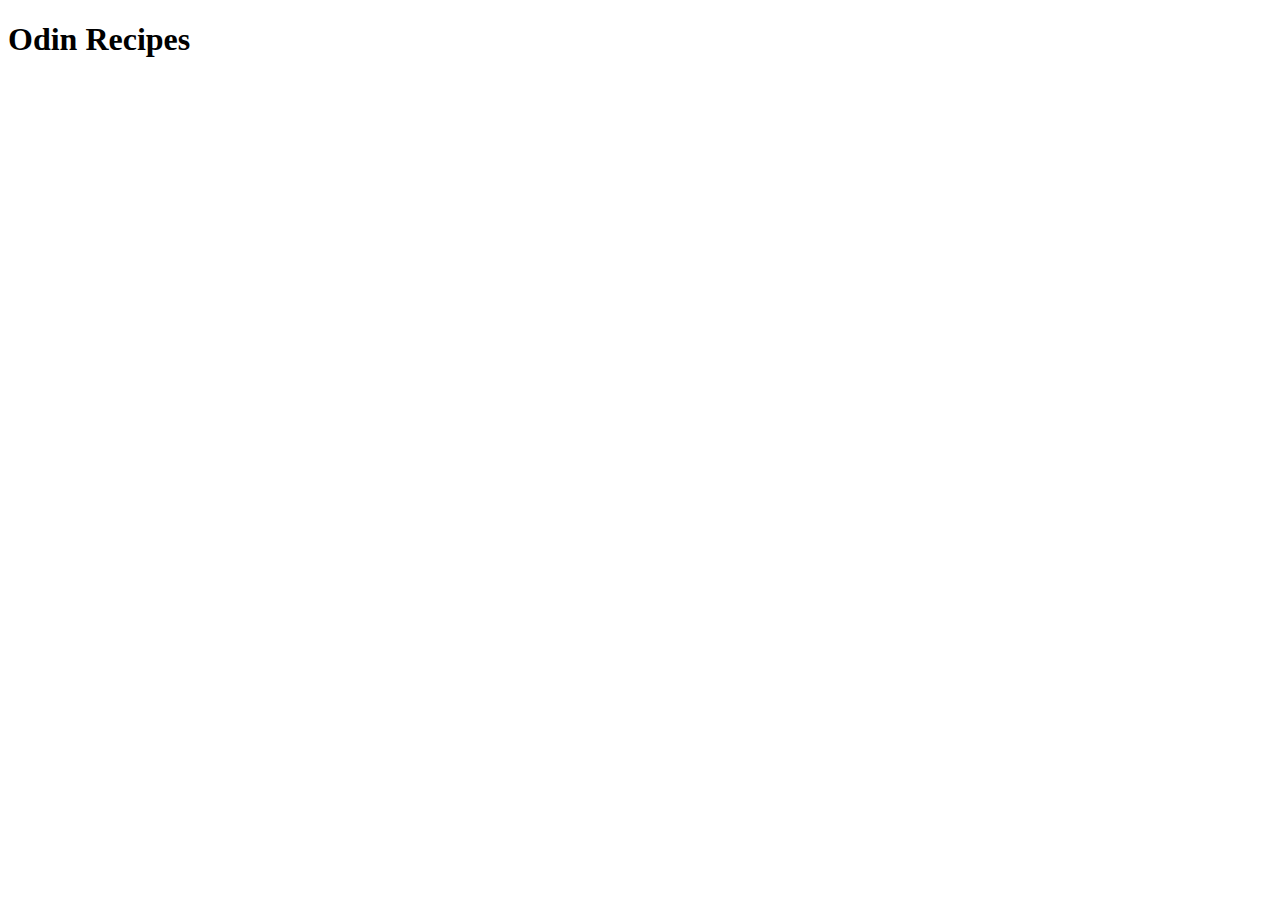
==== odin-recipes/index.html @ c8b6571b "Create initial structure" ====
<!DOCTYPE html>
<html lang="en">
<head>
    <meta charset="UTF-8">
    <meta name="viewport" content="width=device-width, initial-scale=1.0">
    <title>Document</title>
</head>
<body>
    <h1>Odin Recipes</h1>
    
</body>
</html>
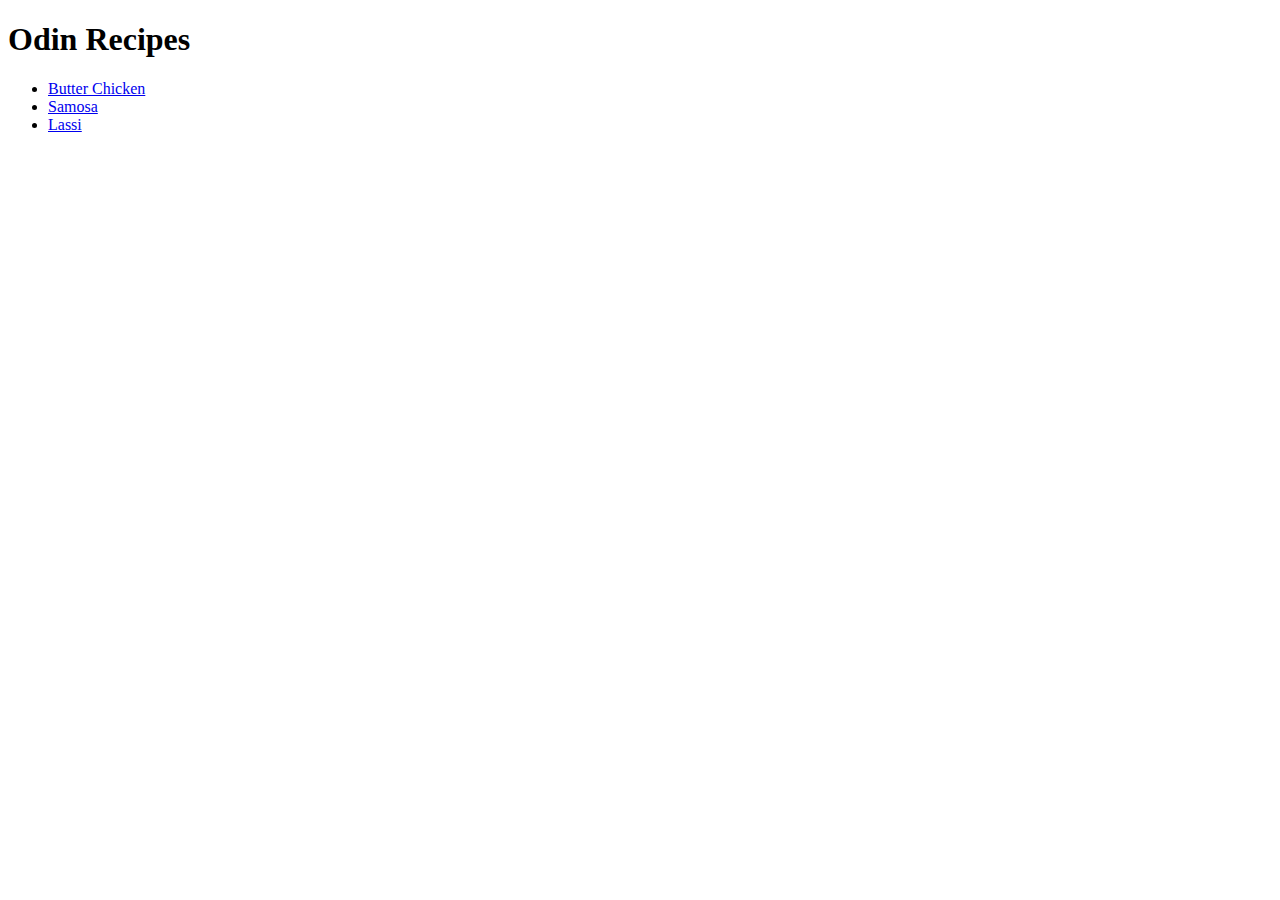
==== commit a1fcf42c: "Add more recipes" ====
--- a/odin-recipes/index.html
+++ b/odin-recipes/index.html
@@ -8,5 +8,11 @@
 <body>
     <h1>Odin Recipes</h1>
     
+
+    <ul>
+        <li><a href="recipes/butterchicken.html">Butter Chicken</a></li>
+        <li><a href="recipes/samosa.html">Samosa</a></li>
+        <li><a href="recipes/lassi.html">Lassi</a></li>
+      </ul>
 </body>
 </html>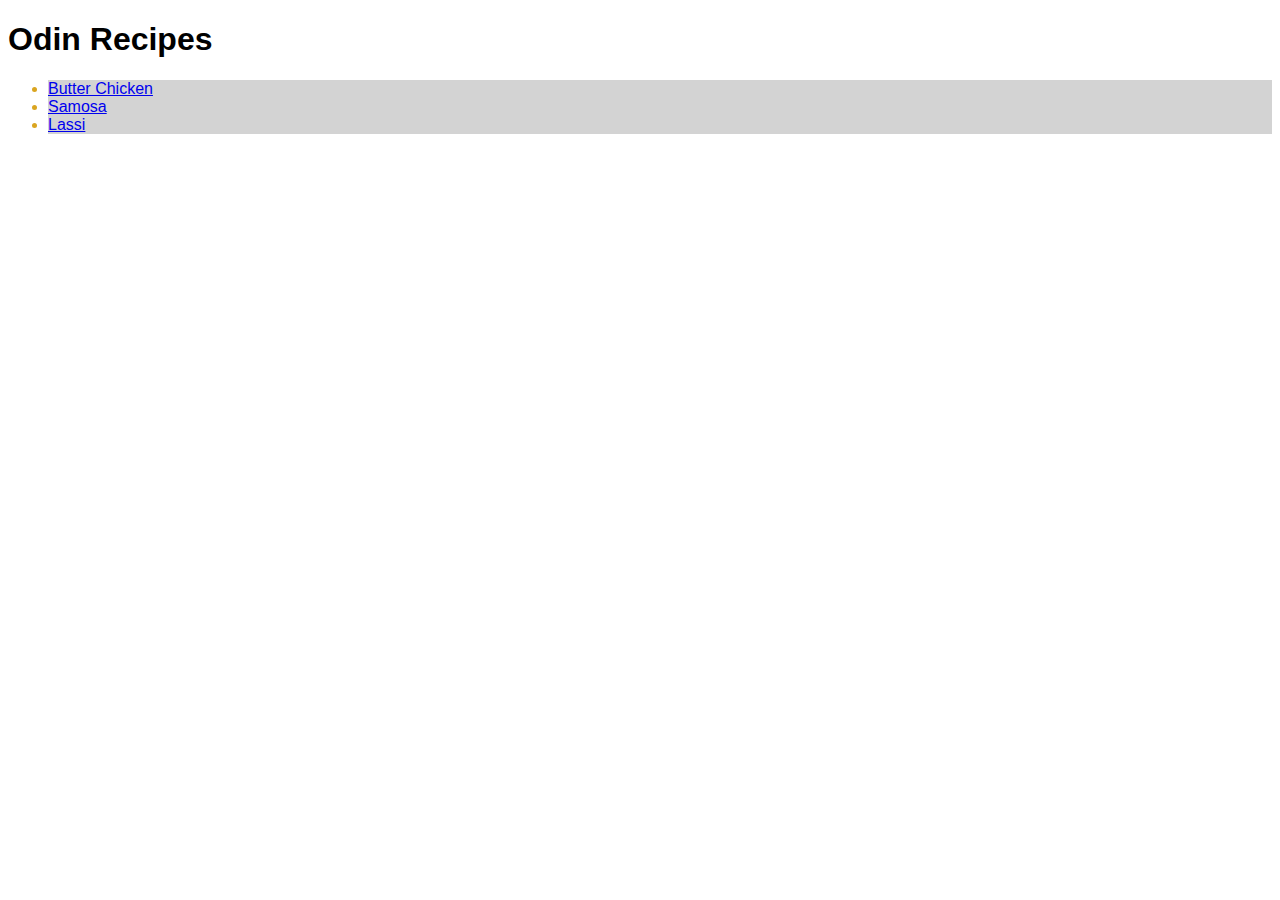
==== commit 6b810a9a: "Add CSS stylesheet" ====
--- a/odin-recipes/index.html
+++ b/odin-recipes/index.html
@@ -3,7 +3,8 @@
 <head>
     <meta charset="UTF-8">
     <meta name="viewport" content="width=device-width, initial-scale=1.0">
-    <title>Document</title>
+    <title>Recipes</title>
+    <link rel="stylesheet" href="style.css">
 </head>
 <body>
     <h1>Odin Recipes</h1>
@@ -13,6 +14,6 @@
         <li><a href="recipes/butterchicken.html">Butter Chicken</a></li>
         <li><a href="recipes/samosa.html">Samosa</a></li>
         <li><a href="recipes/lassi.html">Lassi</a></li>
-      </ul>
+    </ul>
 </body>
 </html>--- a/odin-recipes/style.css
+++ b/odin-recipes/style.css
@@ -0,0 +1,19 @@
+ul {
+    color: goldenrod;
+}
+
+li {
+    background-color: lightgray;
+}
+
+* {
+    font-family: Helvetica, sans-serif;
+}
+
+p {
+    text-align: center;
+}
+
+.description {
+    color: brown;
+}